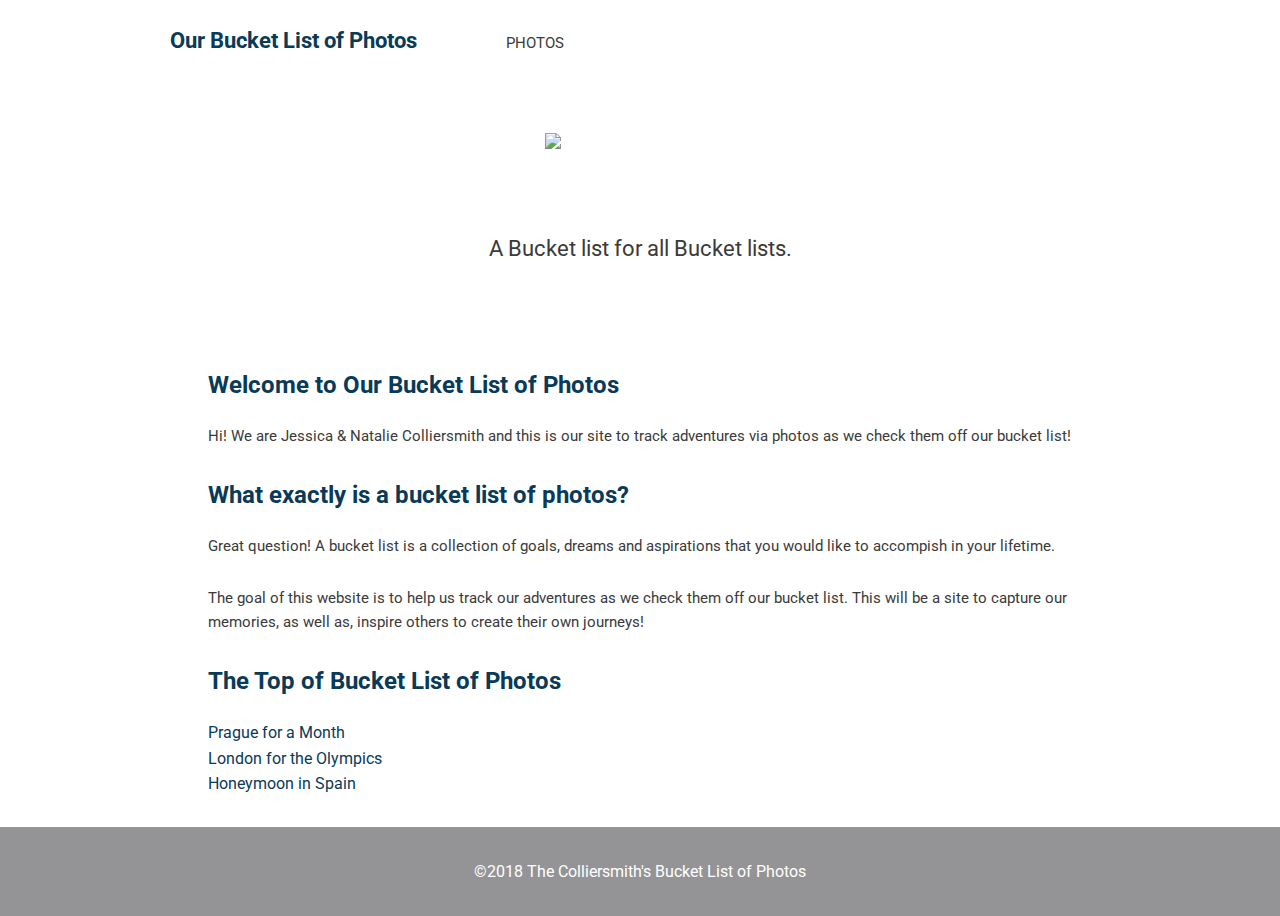
==== index.html @ 60198cb7 "javascript changes" ====
<!DOCTYPE html>
<html lang="en">
<head>
    <meta name="viewport" content="width=device-width, initial-scale=1.0">
    <title>Bucket List of Photos</title>
    <link rel="stylesheet" href="css/main.css">
    <link href="https://fonts.googleapis.com/css?family=Open+Sans|Raleway|Roboto" rel="stylesheet">
</head>

<!-- Header -->
    <body>
        <header class="main-header">
            <div class="container">
                <h1 class="name"><a href="index.html">Our Bucket List of Photos</a></h1>
                    <ul class="main-nav">
                        <li><a href="photos.html">Photos</a></li>
                    </ul>
            </div>
        </header><!--/.main-header-->

        <div class="banner">
            <img class="logo" src="img/jc logo.jpg" alt="JC Logo">
            <h1 class="headline">The Colliersmiths</h1>
            <span class="tagline">A Bucket list for all Bucket lists.</span>
        </div><!--/.banner-->
    
        <div class="container">
            <h2>Welcome to Our Bucket List of Photos</h2>
                <p>Hi! We are Jessica & Natalie Colliersmith and this is our site to track adventures via photos as we check them off our bucket list!</p>
            <h2>What exactly is a bucket list of photos?</h2>
                <p>Great question! A bucket list is a collection of goals, dreams and aspirations that you would like to accompish in your lifetime.</p>
                <p>The goal of this website is to help us track our adventures as we check them off our bucket list. This will be a site to capture our memories, as well as, inspire others to create their own journeys!</p>
        </div>
        
        <div class="container">
            <h2>The Top of Bucket List of Photos</h2>
            <ul>
                <li><a href="#">Prague for a Month</a></li>
                <li><a href="#">London for the Olympics</a></li>
                <li><a href="#">Honeymoon in Spain</a></li>
            </ul>
        </div>   <!-- Content -->

        <footer class="main-footer">
            <span>&copy;2018 The Colliersmith's Bucket List of Photos</span>
        </footer> <!-- Footer -->
        
        <script src="app.js"></script>   
    </body> 
</html>
---- css/main.css ----
/* ====================================================
    Base Element Styles
======================================================= */
* {
    box-sizing: border-box;
}
body {
    font-family: 'Roboto', sans-serif;
    line-height: 1.6;
    color: #3a3a3a;
    margin: 0;
}
ul {
    margin: 0;
    padding: 0;
    list-style: none;
}
h2,
h3,
a {
    color: #093a58;
    margin-top: 0;
    text-decoration: none;
}
p {
    font-size: .95em;
	margin-bottom: 1.8em;
}
img {
    display: block;
    margin: auto;
    width: 75%;
}
/* ====================================================
    Base Layout Styles
======================================================= */
/* ---- Navigation ---- */
.name {
    font-size: 1.35em;
    margin: 0;
}
.main-nav a {
    margin-top: 5px;
}
.main-nav a {
	text-align: center;
	display: block;
	padding: 10px 35px;
}
.main-nav a {
	font-size: .95em;
	color: #3a3a3a;
	text-transform: uppercase;
}
.main-nav a:hover {
	color: #003366;
}

/* ---- Layout Containers ---- */

.container {
    padding-left: 1em;
    padding-right: 1em;
}

.main-header {
    padding-top: .5em;
    padding-bottom: .5em;
    padding: 1em 0;
}

.banner {
    color: #fff;
    background: #fff;
    padding: 3.2em 0;
    margin-bottom: 48px;
    text-align: center;
}

.main-footer {
    color: #fff;
    text-align: center;
    padding: 2em 0;
    margin-top: 30px;
    background: rgb(148, 148, 150)
}

/* ====================================================
    Page Elements
======================================================= */
.logo {
    width: 190px;
    text-align: center;
}
.headline {
    margin-bottom: 0;
}
.feat-img {
    border-radius: 5px;
}
.tagline {
    color: #3a3a3a
}
/* ====================================================
    Media Queries
======================================================= */
@media (min-width: 769px) {
	.main-header,
    .row,{
		width: 90%;
		margin: 0 auto;
	}
	.tagline {
		font-size: 1.4em;
	}
    .container {
        width: 70%;
        max-width: 1000px;
        margin: 0 auto;
    }
    .name,
    .main-nav, 
    .main-nav li {
        display: inline-block;
    }
    .name a {
        width: 240px;
        margin-right: 50px;
    }
}
@media (min-width: 1025px) {
	.main-header,
	.row {
		width: 80%;
		max-width: 1150px;
	}
}
/* =======================================================
    Photos
    ====================================================== */
      
      .text-center {
        text-align: center;
        margin-bottom: 1em;
      }
      
      .lightbox-gallery {
        display: flex;
        flex-direction: row;
        flex-wrap: wrap;
        justify-content: center;
      }
      
      .lightbox-gallery div > img {
        max-width: 100%;
        display: block;
      }
      
      .lightbox-gallery div {
        margin: 10px;
        flex-basis: 180px;
      }
      
      @media only screen and (max-width: 480px) {
        .lightbox-gallery {
          flex-direction: column;
          align-items: center;
        }
      
        .lightbox > div {
          margin-bottom: 10px;
        }
      }
      /*Lighbox CSS*/
      .lightbox {
        display: none;
        width: 100%;
        height: 100%;
        background-color: rgba(0, 0, 0, 0.7);
        position: fixed;
        top: 0;
        left: 0;
        z-index: 20;
        padding-top: 30px;
        box-sizing: border-box;
      }
      
      .lightbox img {
        display: block;
        margin: auto;
      }
      
      .lightbox .caption {
        margin: 15px auto;
        width: 50%;
        text-align: center;
        font-size: 1em;
        line-height: 1.5;
        font-weight: 700;
        color: #eee;
      }
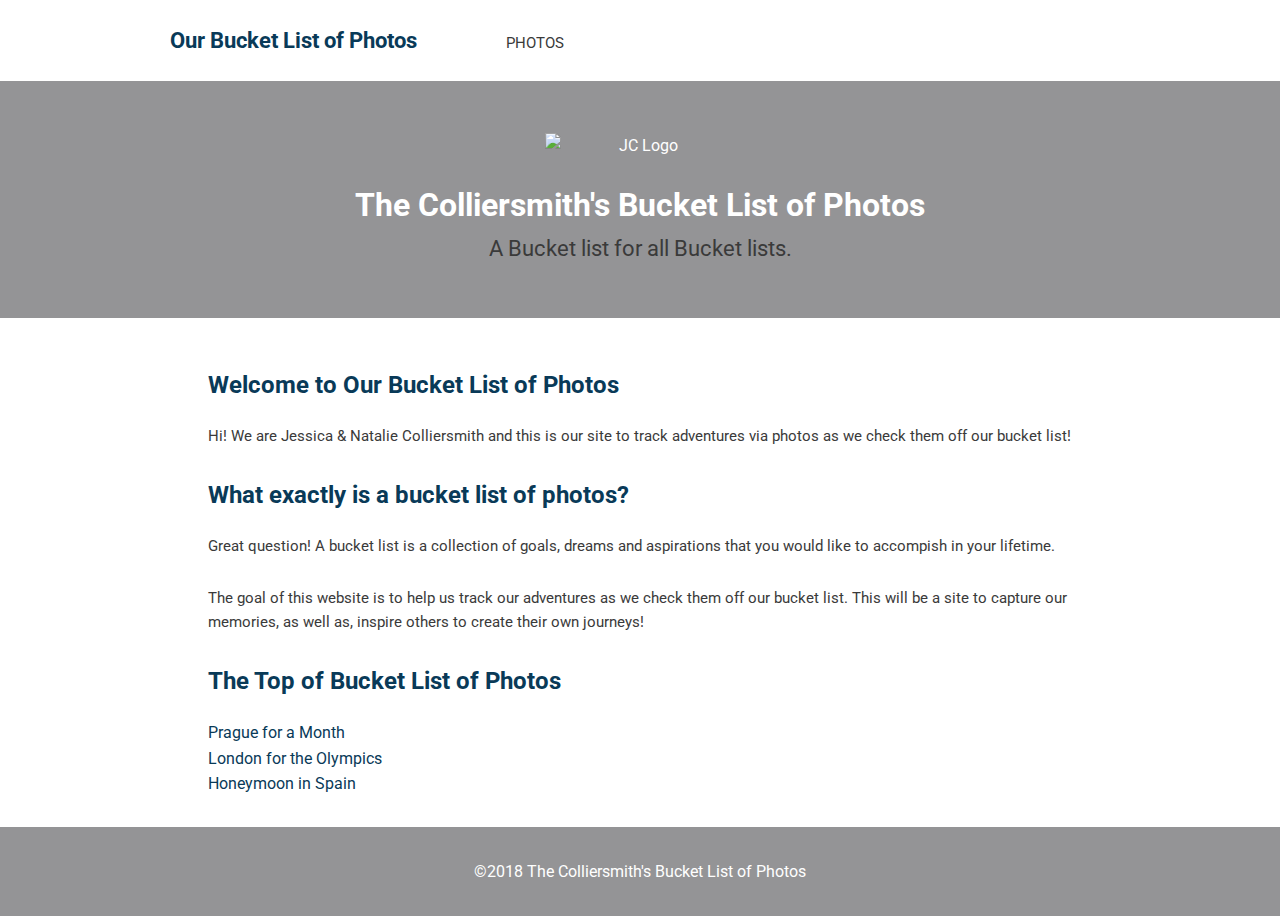
==== commit 4674b428: "javascript works" ====
--- a/index.html
+++ b/index.html
@@ -5,6 +5,8 @@
     <title>Bucket List of Photos</title>
     <link rel="stylesheet" href="css/main.css">
     <link href="https://fonts.googleapis.com/css?family=Open+Sans|Raleway|Roboto" rel="stylesheet">
+    <script src="https://cdnjs.cloudflare.com/ajax/libs/modernizr/2.8.3/modernizr.min.js" type="text/javascript"></script>
+
 </head>
 
 <!-- Header -->
@@ -19,8 +21,8 @@
         </header><!--/.main-header-->
 
         <div class="banner">
-            <img class="logo" src="img/jc logo.jpg" alt="JC Logo">
-            <h1 class="headline">The Colliersmiths</h1>
+            <img class="logo" src="img/jc logo.jpg" alt="JC Logo">  <!--- fix logo to be vector image so white doesn't show up -->
+            <h1 class="headline">The Colliersmith's Bucket List of Photos</h1>
             <span class="tagline">A Bucket list for all Bucket lists.</span>
         </div><!--/.banner-->
     
@@ -35,9 +37,9 @@
         <div class="container">
             <h2>The Top of Bucket List of Photos</h2>
             <ul>
-                <li><a href="#">Prague for a Month</a></li>
-                <li><a href="#">London for the Olympics</a></li>
-                <li><a href="#">Honeymoon in Spain</a></li>
+                <li><a href="#" target="_blank">Prague for a Month</a></li>  <!--- add anchor tags to images or add specific pages -->
+                <li><a href="#" target="_blank">London for the Olympics</a></li> <!--- add anchor tags to images or add specific pages -->
+                <li><a href="#" target="_blank">Honeymoon in Spain</a></li> <!--- add anchor tags to images or add specific pages -->
             </ul>
         </div>   <!-- Content -->
 
@@ -45,6 +47,8 @@
             <span>&copy;2018 The Colliersmith's Bucket List of Photos</span>
         </footer> <!-- Footer -->
         
-        <script src="app.js"></script>   
+        <script src="https://ajax.googleapis.com/ajax/libs/jquery/1.8.3/jquery.min.js"></script>
+        <script src="http://code.jquery.com/ui/1.9.2/jquery-ui.js"></script>
+        <script type="text/javascript" src="appjs"></script> <!-- Javascript -->
     </body> 
 </html>--- a/css/main.css
+++ b/css/main.css
@@ -71,7 +71,7 @@
 
 .banner {
     color: #fff;
-    background: #fff;
+    background: rgb(148, 148, 150);
     padding: 3.2em 0;
     margin-bottom: 48px;
     text-align: center;
@@ -197,6 +197,6 @@
         font-size: 1em;
         line-height: 1.5;
         font-weight: 700;
-        color: #eee;
-      }
+        color: #fff
+    }
       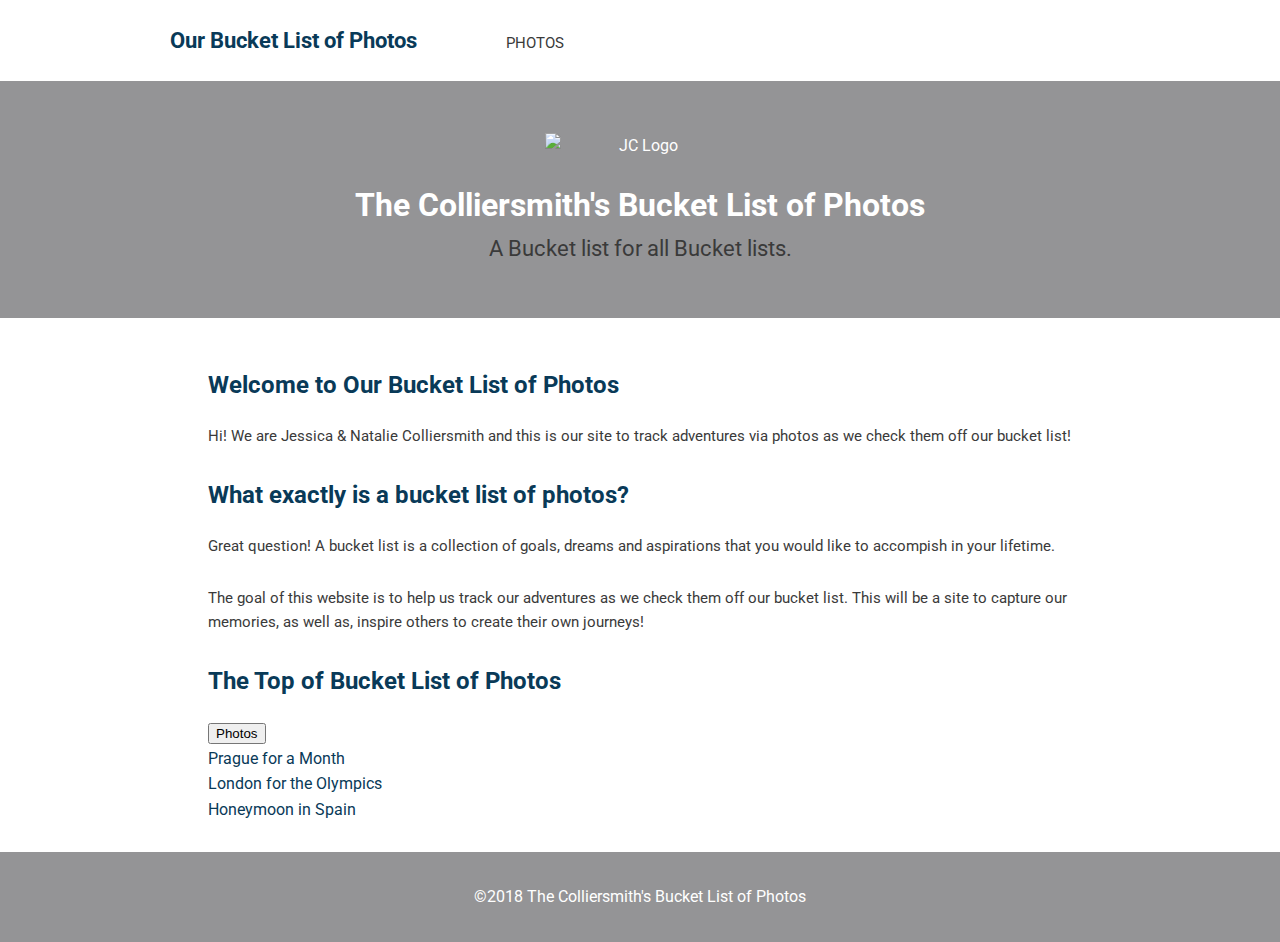
==== commit e8a985e8: "little bit of AJAX" ====
--- a/index.html
+++ b/index.html
@@ -6,10 +6,21 @@
     <link rel="stylesheet" href="css/main.css">
     <link href="https://fonts.googleapis.com/css?family=Open+Sans|Raleway|Roboto" rel="stylesheet">
     <script src="https://cdnjs.cloudflare.com/ajax/libs/modernizr/2.8.3/modernizr.min.js" type="text/javascript"></script>
-
+    <script> 
+    var request = new XMLHttpRequest();
+    request.onreadystatechange = function () {
+        if (request.readyState === 4) {
+            document.getElementById('ajax').innerHTML = request.responseText;
+        }
+    };
+    request.open('GET', 'photos.html');
+    function sendAJAX() {
+        request.send(); 
+        document.getElementById('load').style.display = "none";
+    }
+    </script>
 </head>
 
-<!-- Header -->
     <body>
         <header class="main-header">
             <div class="container">
@@ -33,9 +44,12 @@
                 <p>Great question! A bucket list is a collection of goals, dreams and aspirations that you would like to accompish in your lifetime.</p>
                 <p>The goal of this website is to help us track our adventures as we check them off our bucket list. This will be a site to capture our memories, as well as, inspire others to create their own journeys!</p>
         </div>
-        
+        <div id="ajax">
+
+        </div>
         <div class="container">
             <h2>The Top of Bucket List of Photos</h2>
+            <button id="load" onclick="sendAJAX()">Photos</button>
             <ul>
                 <li><a href="#" target="_blank">Prague for a Month</a></li>  <!--- add anchor tags to images or add specific pages -->
                 <li><a href="#" target="_blank">London for the Olympics</a></li> <!--- add anchor tags to images or add specific pages -->
@@ -49,6 +63,6 @@
         
         <script src="https://ajax.googleapis.com/ajax/libs/jquery/1.8.3/jquery.min.js"></script>
         <script src="http://code.jquery.com/ui/1.9.2/jquery-ui.js"></script>
-        <script type="text/javascript" src="appjs"></script> <!-- Javascript -->
+        <script type="text/javascript" src="js/app.js"></script> <!-- Javascript -->
     </body> 
 </html>--- a/css/main.css
+++ b/css/main.css
@@ -105,14 +105,14 @@
     Media Queries
 ======================================================= */
 @media (min-width: 769px) {
-	.main-header,
+    .main-header,
     .row,{
-		width: 90%;
-		margin: 0 auto;
-	}
-	.tagline {
-		font-size: 1.4em;
-	}
+        width: 90%;
+        margin: 0 auto;
+    }
+    .tagline {
+        font-size: 1.4em;
+    }
     .container {
         width: 70%;
         max-width: 1000px;
@@ -136,43 +136,43 @@
 	}
 }
 /* =======================================================
-    Photos
+    Lightbox Gallery
     ====================================================== */
       
-      .text-center {
-        text-align: center;
-        margin-bottom: 1em;
-      }
-      
-      .lightbox-gallery {
-        display: flex;
-        flex-direction: row;
-        flex-wrap: wrap;
-        justify-content: center;
-      }
-      
-      .lightbox-gallery div > img {
-        max-width: 100%;
-        display: block;
-      }
-      
-      .lightbox-gallery div {
-        margin: 10px;
-        flex-basis: 180px;
-      }
-      
-      @media only screen and (max-width: 480px) {
-        .lightbox-gallery {
-          flex-direction: column;
-          align-items: center;
-        }
-      
-        .lightbox > div {
-          margin-bottom: 10px;
-        }
-      }
-      /*Lighbox CSS*/
-      .lightbox {
+.text-center {
+    text-align: center;
+    margin-bottom: 1em;
+}
+      
+.lightbox-gallery {
+    display: flex;
+    flex-direction: row;
+    flex-wrap: wrap;
+    justify-content: center;
+}
+      
+.lightbox-gallery div > img {
+    max-width: 100%;
+    display: block;
+}
+      
+.lightbox-gallery div {
+    margin: 10px;
+    flex-basis: 180px;
+}
+      
+@media only screen and (max-width: 480px) {
+    .lightbox-gallery {
+        flex-direction: column;
+        align-items: center;
+    }
+      
+    .lightbox > div {
+        margin-bottom: 10px;
+    }
+}
+/*Lighbox CSS*/
+    .lightbox {
         display: none;
         width: 100%;
         height: 100%;
@@ -183,14 +183,14 @@
         z-index: 20;
         padding-top: 30px;
         box-sizing: border-box;
-      }
-      
-      .lightbox img {
+    }
+      
+    .lightbox img {
         display: block;
         margin: auto;
-      }
-      
-      .lightbox .caption {
+    }
+      
+    .lightbox .caption {
         margin: 15px auto;
         width: 50%;
         text-align: center;
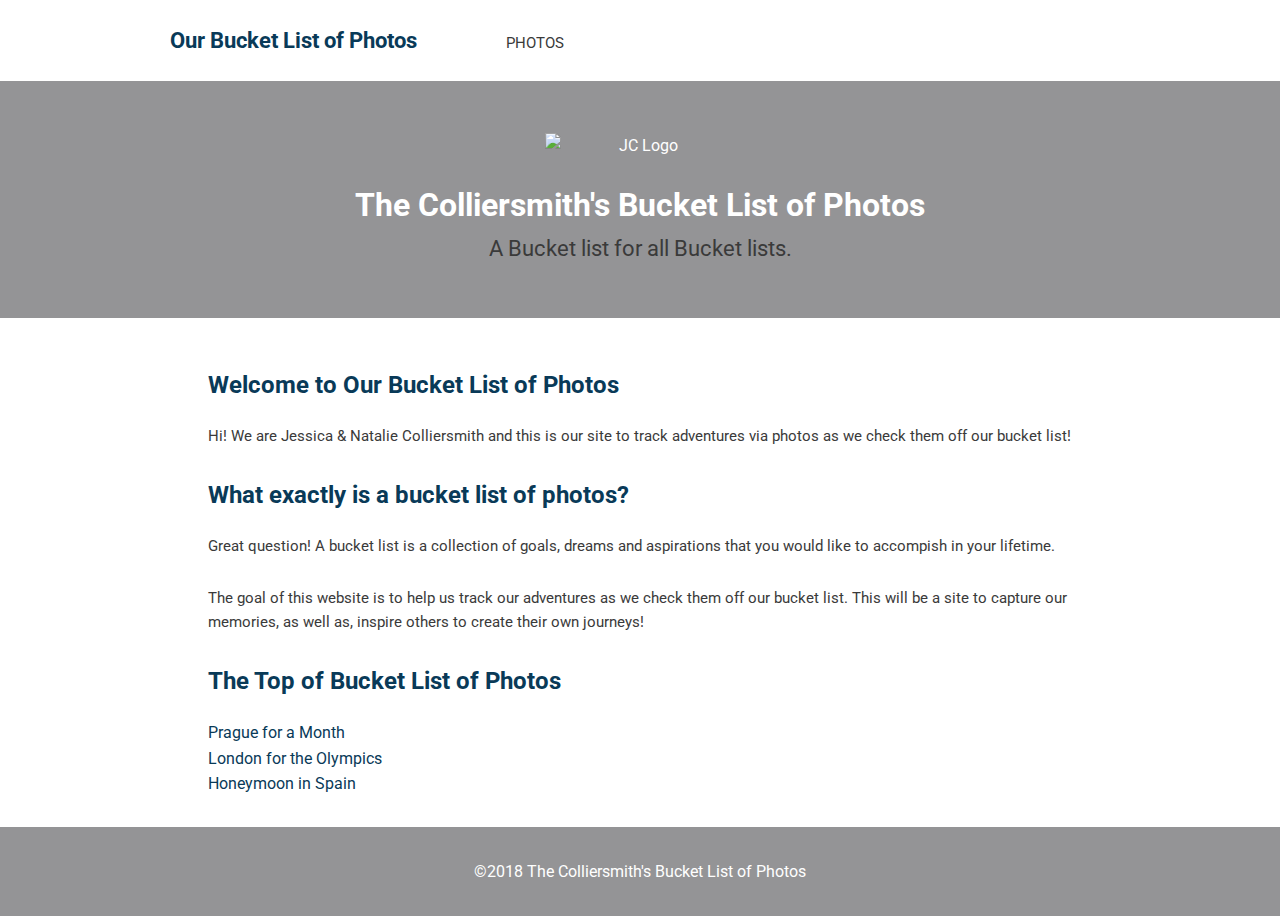
==== commit 52f19af1: "deleted AJAX" ====
--- a/index.html
+++ b/index.html
@@ -6,19 +6,7 @@
     <link rel="stylesheet" href="css/main.css">
     <link href="https://fonts.googleapis.com/css?family=Open+Sans|Raleway|Roboto" rel="stylesheet">
     <script src="https://cdnjs.cloudflare.com/ajax/libs/modernizr/2.8.3/modernizr.min.js" type="text/javascript"></script>
-    <script> 
-    var request = new XMLHttpRequest();
-    request.onreadystatechange = function () {
-        if (request.readyState === 4) {
-            document.getElementById('ajax').innerHTML = request.responseText;
-        }
-    };
-    request.open('GET', 'photos.html');
-    function sendAJAX() {
-        request.send(); 
-        document.getElementById('load').style.display = "none";
-    }
-    </script>
+    <script src="http://code.jquery.com/jquery-1.11.0.min.js"></script>
 </head>
 
     <body>
@@ -49,7 +37,6 @@
         </div>
         <div class="container">
             <h2>The Top of Bucket List of Photos</h2>
-            <button id="load" onclick="sendAJAX()">Photos</button>
             <ul>
                 <li><a href="#" target="_blank">Prague for a Month</a></li>  <!--- add anchor tags to images or add specific pages -->
                 <li><a href="#" target="_blank">London for the Olympics</a></li> <!--- add anchor tags to images or add specific pages -->
--- a/css/main.css
+++ b/css/main.css
@@ -160,7 +160,6 @@
     margin: 10px;
     flex-basis: 180px;
 }
-      
 @media only screen and (max-width: 480px) {
     .lightbox-gallery {
         flex-direction: column;
@@ -198,5 +197,4 @@
         line-height: 1.5;
         font-weight: 700;
         color: #fff
-    }
-      +    }